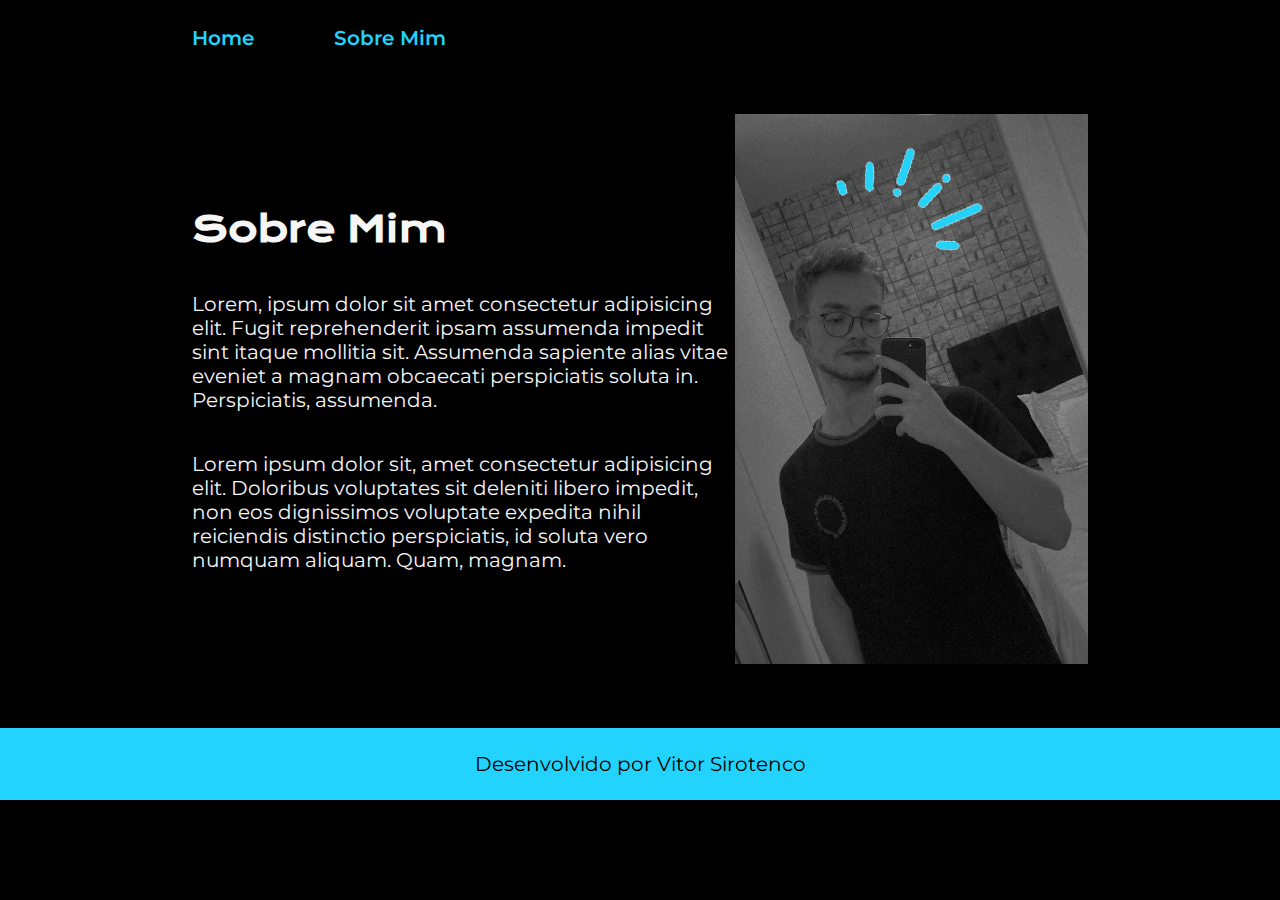
==== about.html @ 4277d80f "Atualizações no projeto" ====
<!DOCTYPE html>
<html lang="pt-br">

<head>
    <meta charset="UTF-8">
    <meta http-equiv="X-UA-Compatible" content="IE=edge">
    <meta name="viewport" content="width=device-width, initial-scale=1.0">
    <title>Sobre Mim</title>
    <link rel="stylesheet" href="./styles/style.css">
</head>

<body>
    <header class="cabecalho">
        <nav class="cabecalho__menu">
            <a class="cabecalho__menu__links" href="index.html">Home</a>
            <a class="cabecalho__menu__links" href="about.html">Sobre Mim</a>
        </nav>
    </header>
    <main class="apresentacao">
        <section class="apresentacao__conteudo">
            <h1 class="apresentacao__conteudo__titulo" class="apresentacao__conteudo__texto">Sobre Mim</h1>
            <p class="apresentacao__conteudo__texto">Lorem, ipsum dolor sit amet consectetur adipisicing elit.
                Fugit reprehenderit ipsam assumenda impedit sint itaque mollitia sit.
                Assumenda sapiente alias vitae eveniet a magnam obcaecati perspiciatis soluta in. Perspiciatis,
                assumenda.</p>
            <p class="apresentacao__conteudo__texto">Lorem ipsum dolor sit, amet consectetur adipisicing elit.
                Doloribus voluptates sit deleniti libero impedit,
                non eos dignissimos voluptate expedita nihil reiciendis distinctio perspiciatis, id soluta vero numquam
                aliquam. Quam, magnam.</p>
        </section>
        <img class="container" src="./assets/imagem2.jpeg" alt="Foto de Vitor Sirotenco">
    </main>
    <footer class="rodape">
        <p>Desenvolvido por Vitor Sirotenco</p>
    </footer>

</body>

</html>
---- styles/style.css ----
@import url('https://fonts.googleapis.com/css2?family=Krona+One&family=Montserrat:wght@400;600&family=Roboto:ital,wght@0,100;0,300;0,500;1,700&display=swap');

:root { /*para definir as cores em variaveis e não precisar ficar repetindo codigo*/
    --cor-primaria: #000000;
    --cor-secundaria: #f6f6f6;
    --cor-terciaria: #22d4fd;
    --cor-hover: #272727;

    --fonte-principal:'Krona One', sans-serif;
    --fonte-secundaria:'Montserrat', sans-serif;
}


* {
    margin: 0;
    padding: 0;
}

body{
    /*height: 100vh; pra usar 100% da altura da tela */
    box-sizing: border-box; /* para elementos filhos não sairem do pai, que no caso é a tela */
    background-color: var(--cor-primaria);
    color: var(--cor-secundaria);
    width: 100%;
    height: 100%;
    
}

.apresentacao { 
    padding:  5% 15%; /* primeiro valor sempre indica a posição vertical e o segundo na horizontal */
    display: flex;
    align-items: center;
    justify-content: space-between; /* para espaçar os conteudos */
}

.apresentacao__conteudo {
    width: 620px;
    display: flex;
    flex-direction: column;
    gap: 40px;  /* Ela especifica no CSS o tamanho dos espaços entre linhas e colunas em layouts de grid, flex e multi-column */
}

.cabecalho {
    padding: 2% 0% 0% 15%;
}

.cabecalho__menu {
    display: flex;
    gap: 80px;

}

.cabecalho__menu__links {
    color: var(--cor-terciaria);
    font-family: var(--fonte-secundaria);
    font-size: 20px;
    font-weight: 600;
    text-decoration: none;
    
}

.apresentacao__conteudo__titulo {
    font-size: 36px;
    font-family: var(--fonte-principal);
}

.apresentacao__conteudo__texto {
    font-size: 20px;
    font-family: var(--fonte-secundaria);
}

.titulo-destaque {
    color: var(--cor-terciaria);
}

.subtitulo__links {
    font-family: var(--fonte-principal);
    font-weight: 400;
    font-size: 21px;
}

.links {
    display: flex;
    flex-direction: column;
    align-items: center;
    justify-content: space-between;
    gap: 32px;
}

.link {
    display: flex;
    justify-content: center;
    gap: 16px;
    width: 378px;
    border: 2px solid var(--cor-terciaria);
    text-align: center;
    border-radius: 12px; /* para arredondar a borda */
    font-size: 25px;
    padding: 22px 0px;
    color: var(--cor-secundaria);
    font-family: var(--fonte-secundaria);
    text-decoration: none; 
    font-weight: 600;

}

.container {
        max-width:750px;
        max-height:550px;
        width: auto;
        height: auto;
    }


.link:hover {
    background-color: var(--cor-hover);
    color: var(--cor-secundaria); 
    
}  

.rodape {
    text-align: center;
    padding: 24px;
    color: var(--cor-primaria);
    background-color: var(--cor-terciaria);
    font-family: var(--fonte-secundaria);
    font-size: 20px;
    font-weight: 400;
    
}
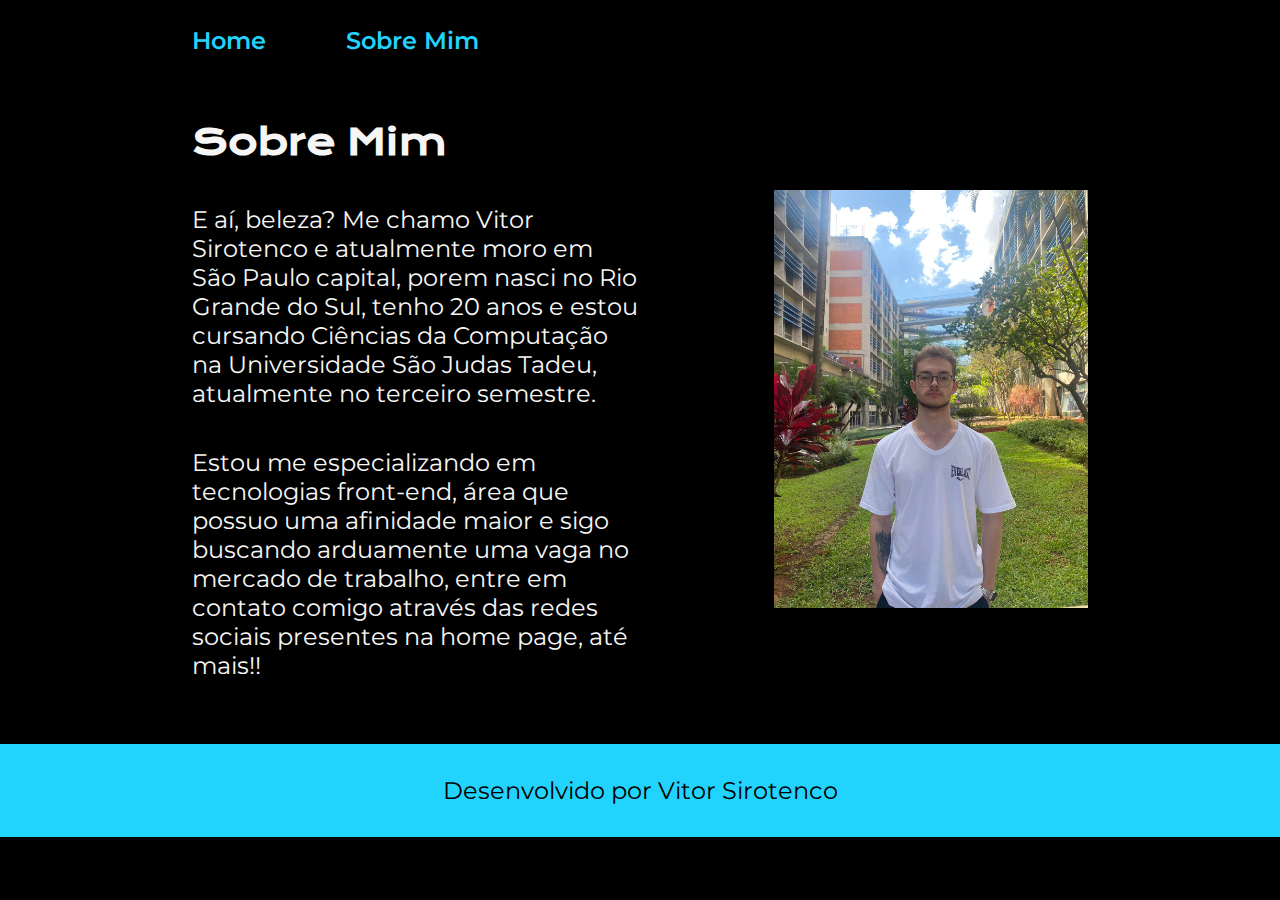
==== commit ea924f2e: "Projeto finalizado" ====
--- a/about.html
+++ b/about.html
@@ -17,18 +17,15 @@
         </nav>
     </header>
     <main class="apresentacao">
-        <section class="apresentacao__conteudo">
+        <section class="apresentacao__conteudo__about">
             <h1 class="apresentacao__conteudo__titulo" class="apresentacao__conteudo__texto">Sobre Mim</h1>
-            <p class="apresentacao__conteudo__texto">Lorem, ipsum dolor sit amet consectetur adipisicing elit.
-                Fugit reprehenderit ipsam assumenda impedit sint itaque mollitia sit.
-                Assumenda sapiente alias vitae eveniet a magnam obcaecati perspiciatis soluta in. Perspiciatis,
-                assumenda.</p>
-            <p class="apresentacao__conteudo__texto">Lorem ipsum dolor sit, amet consectetur adipisicing elit.
-                Doloribus voluptates sit deleniti libero impedit,
-                non eos dignissimos voluptate expedita nihil reiciendis distinctio perspiciatis, id soluta vero numquam
-                aliquam. Quam, magnam.</p>
+            <p class="apresentacao__conteudo__texto">E aí, beleza? Me chamo Vitor Sirotenco e atualmente moro em São Paulo capital,
+                 porem nasci no Rio Grande do Sul, tenho 20 anos e estou cursando Ciências da Computação na Universidade São Judas Tadeu, atualmente no terceiro semestre.</p>
+            <p class="apresentacao__conteudo__texto">Estou me especializando em tecnologias front-end, área que possuo uma afinidade maior e sigo buscando
+                 arduamente uma vaga no mercado de trabalho, entre em contato comigo através das redes sociais presentes na home page, até mais!!
+                 </p>
         </section>
-        <img class="container" src="./assets/imagem2.jpeg" alt="Foto de Vitor Sirotenco">
+        <img class="apresentacao__imagem" src="./assets/VS.jpeg" alt="Foto de Vitor Sirotenco">
     </main>
     <footer class="rodape">
         <p>Desenvolvido por Vitor Sirotenco</p>
--- a/styles/style.css
+++ b/styles/style.css
@@ -31,13 +31,22 @@
     display: flex;
     align-items: center;
     justify-content: space-between; /* para espaçar os conteudos */
+    gap: 82px; /* para conforme for diminuindo a tela a imagem não se expremer com o texto */
 }
 
 .apresentacao__conteudo {
-    width: 620px;
+    width: 50%;
     display: flex;
     flex-direction: column;
     gap: 40px;  /* Ela especifica no CSS o tamanho dos espaços entre linhas e colunas em layouts de grid, flex e multi-column */
+}
+
+.apresentacao__conteudo__about {
+    width: 50%;
+    display: flex;
+    flex-direction: column;
+    gap: 40px;
+
 }
 
 .cabecalho {
@@ -53,19 +62,19 @@
 .cabecalho__menu__links {
     color: var(--cor-terciaria);
     font-family: var(--fonte-secundaria);
-    font-size: 20px;
+    font-size: 1.5rem;
     font-weight: 600;
     text-decoration: none;
     
 }
 
 .apresentacao__conteudo__titulo {
-    font-size: 36px;
+    font-size: 2.25rem;
     font-family: var(--fonte-principal);
 }
 
 .apresentacao__conteudo__texto {
-    font-size: 20px;
+    font-size: 1.5rem;
     font-family: var(--fonte-secundaria);
 }
 
@@ -76,7 +85,7 @@
 .subtitulo__links {
     font-family: var(--fonte-principal);
     font-weight: 400;
-    font-size: 21px;
+    font-size: 1.5rem;
 }
 
 .links {
@@ -91,11 +100,11 @@
     display: flex;
     justify-content: center;
     gap: 16px;
-    width: 378px;
+    width: 50%;
     border: 2px solid var(--cor-terciaria);
     text-align: center;
     border-radius: 12px; /* para arredondar a borda */
-    font-size: 25px;
+    font-size: 1.5rem;
     padding: 22px 0px;
     color: var(--cor-secundaria);
     font-family: var(--fonte-secundaria);
@@ -104,12 +113,10 @@
 
 }
 
-.container {
-        max-width:750px;
-        max-height:550px;
-        width: auto;
-        height: auto;
-    }
+.apresentacao__imagem {
+    padding: 0%;
+    width: 35%;
+}
 
 
 .link:hover {
@@ -120,13 +127,33 @@
 
 .rodape {
     text-align: center;
-    padding: 24px;
+    padding: 2rem;
     color: var(--cor-primaria);
     background-color: var(--cor-terciaria);
     font-family: var(--fonte-secundaria);
-    font-size: 20px;
+    font-size: 1.5rem;
     font-weight: 400;
     
+}
+
+@media (max-width: 1200px) {
+    .cabecalho {
+        padding: 9%;
+    }
+
+    .cabecalho__menu {
+        justify-content: center;
+    }
+
+
+    .apresentacao {
+        flex-direction: column-reverse;
+        padding: 5%;
+    }
+
+    .apresentacao__conteudo {
+        width: auto;
+    }
 }
 
 
